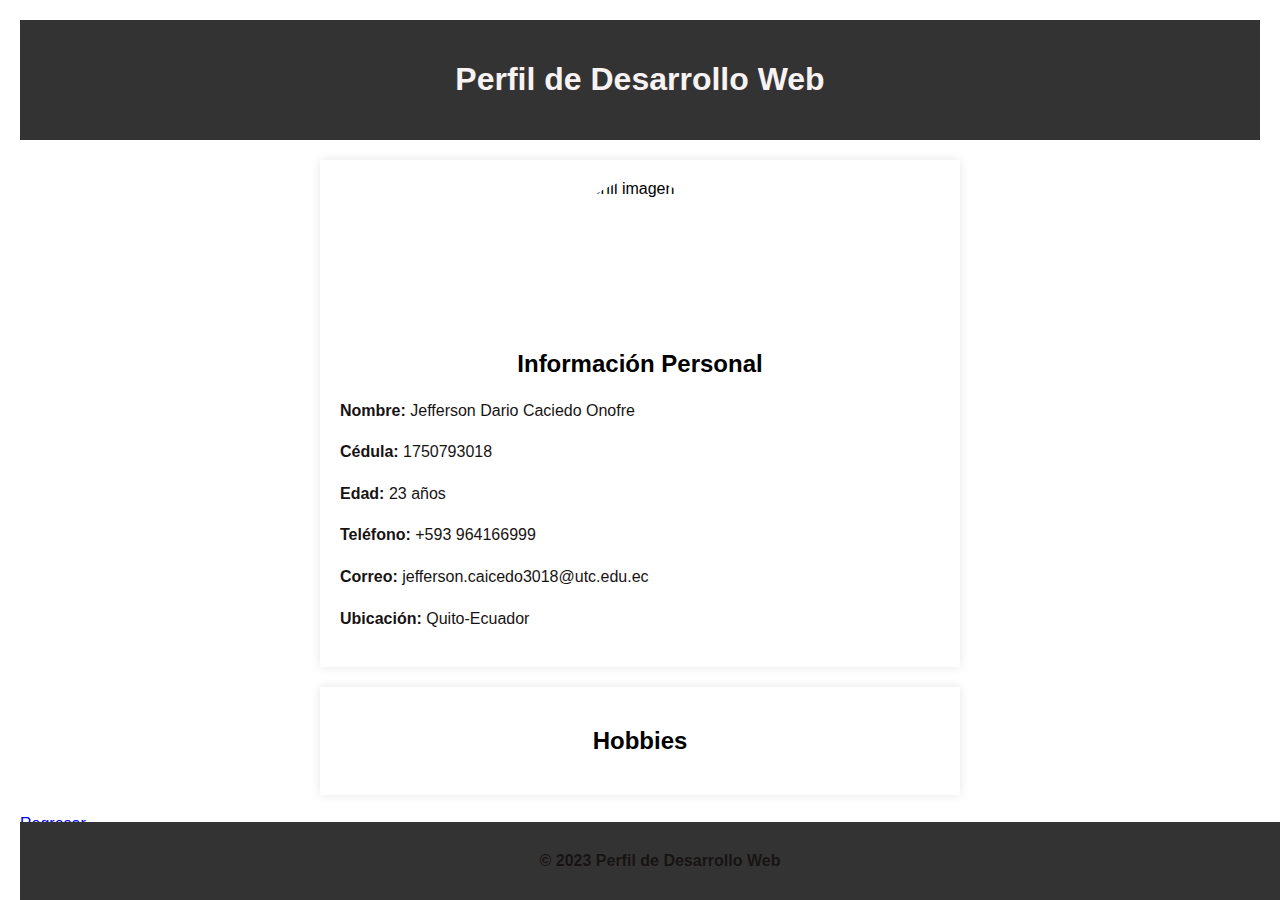
==== jefferson.html @ aee74003 "Update jefferson.html" ====
<!DOCTYPE html>
<html lang="es">
<head>
    <meta charset="UTF-8">
    <meta name="viewport" content="width=device-width, initial-scale=1.0">
    <title>Mi Perfil</title>
    <link rel="stylesheet" href="css_jefferson.css">
</head>
<body>

    <header>
        <h1>Perfil de Desarrollo Web </h1>
    </header>
    
    <section>
        <img src="imagen/perfil.jpg" alt="Perfil imagen">
        <h2>Información Personal</h2>
        <p><strong>Nombre:</strong> Jefferson Dario Caciedo Onofre</p>
        <p><strong>Cédula:</strong> 1750793018</p>
        <p><strong>Edad:</strong> 23 años</p>
        <p><strong>Teléfono:</strong> +593 964166999</p>
        <p><strong>Correo:</strong> jefferson.caicedo3018@utc.edu.ec</p>
        <p><strong>Ubicación:</strong> Quito-Ecuador</p>
    </section>
    
    <section>
        <h2>Hobbies</h2>
        <p></p>
    </section>
     <a href="index.html" style="margin-bottom: 50px;">Regresar</a>
    <footer>
       
        <p><strong>&copy; 2023 Perfil de Desarrollo Web</strong></p>
    </footer>
</body>
</html>
---- css_jefferson.css ----
body {
    font-family: Arial, sans-serif;
    margin: 20px;
}

header {
    text-align: center;
    padding: 20px;
    background-color: #333;
    color: #fff;
}

section {
    max-width: 600px;
    margin: 20px auto;
    padding: 20px;
    background-color: #fff;
    box-shadow: 0 0 10px rgba(0, 0, 0, 0.1);
}

footer {
    text-align: center;
    background-color: #333;
    color: #fff;
    position: fixed;
    bottom: 0;
    width: 100%;
    padding: 10px 0;
    z-index: 100; /* Asegura que el footer esté en el frente */
}

h1 {
    color: #f8f2f2;
}
h2 {
    color: black;
    text-align: center;
}

p {
    line-height: 1.6;
    color: #181313;
}

img {
    max-width: 100%;
    height: auto;
    display: block;
    margin: 0 auto;
    border-radius: 50%;
    width: 150px;
    height: 150px;
}

button {
    background-color: #4CAF50;
    color: white;
    padding: 10px 20px;
    border: none;
    border-radius: 5px;
    cursor: pointer;
    font-size: 16px;
    margin-top: 20px;
    margin-left: auto;
    margin-right: auto;
    display: block;
}

section:last-child,
button {
    margin-bottom: 80px;
    text-align: center;
}
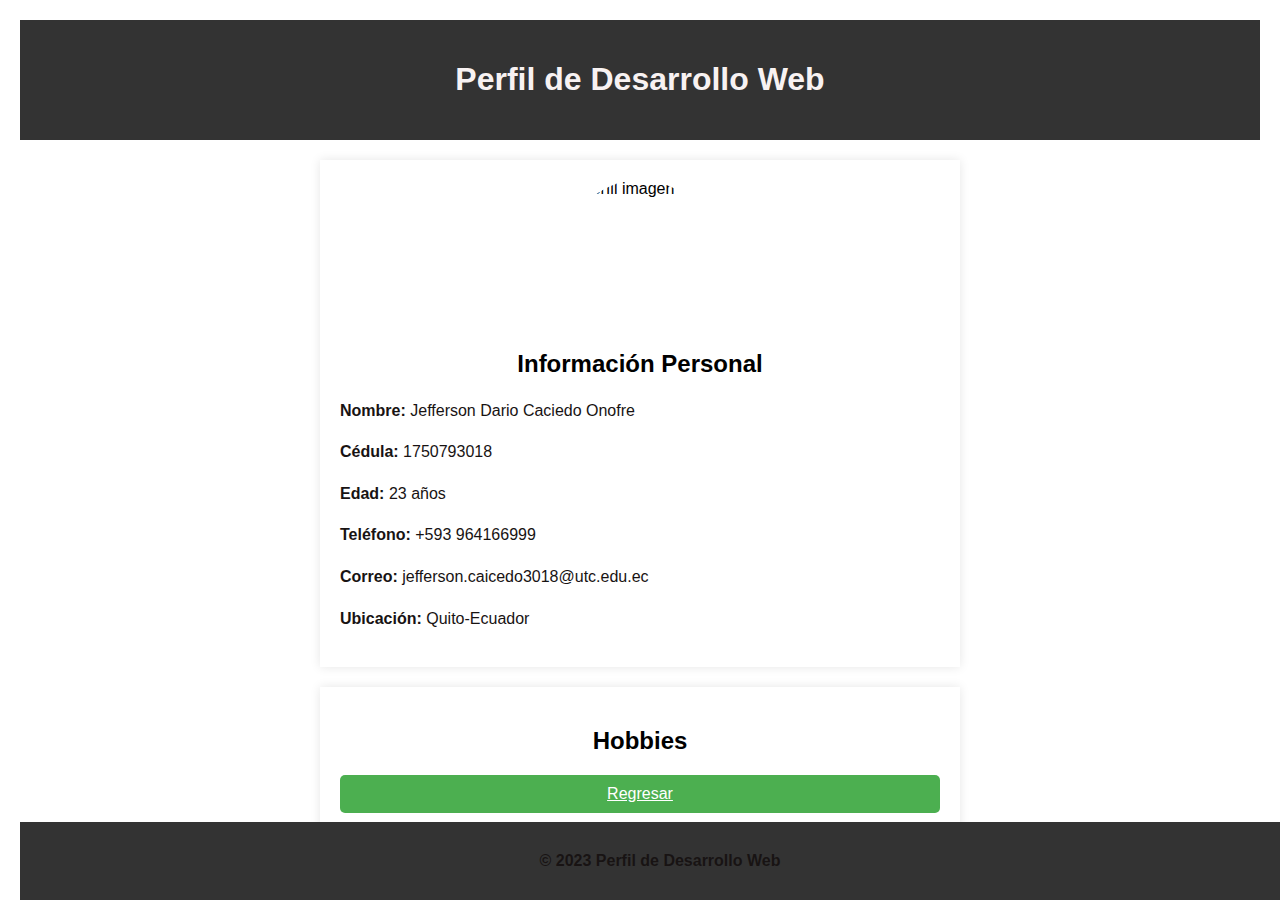
==== commit 973f69ed: "Update jefferson.html" ====
--- a/jefferson.html
+++ b/jefferson.html
@@ -26,10 +26,10 @@
     <section>
         <h2>Hobbies</h2>
         <p></p>
+        <a href="index.html" style="margin-bottom: 50px;">Regresar</a>
     </section>
-     <a href="index.html" style="margin-bottom: 50px;">Regresar</a>
+    
     <footer>
-       
         <p><strong>&copy; 2023 Perfil de Desarrollo Web</strong></p>
     </footer>
 </body>
--- a/css_jefferson.css
+++ b/css_jefferson.css
@@ -53,7 +53,7 @@
     height: 150px;
 }
 
-button {
+a {
     background-color: #4CAF50;
     color: white;
     padding: 10px 20px;
@@ -68,7 +68,7 @@
 }
 
 section:last-child,
-button {
+a {
     margin-bottom: 80px;
     text-align: center;
 }
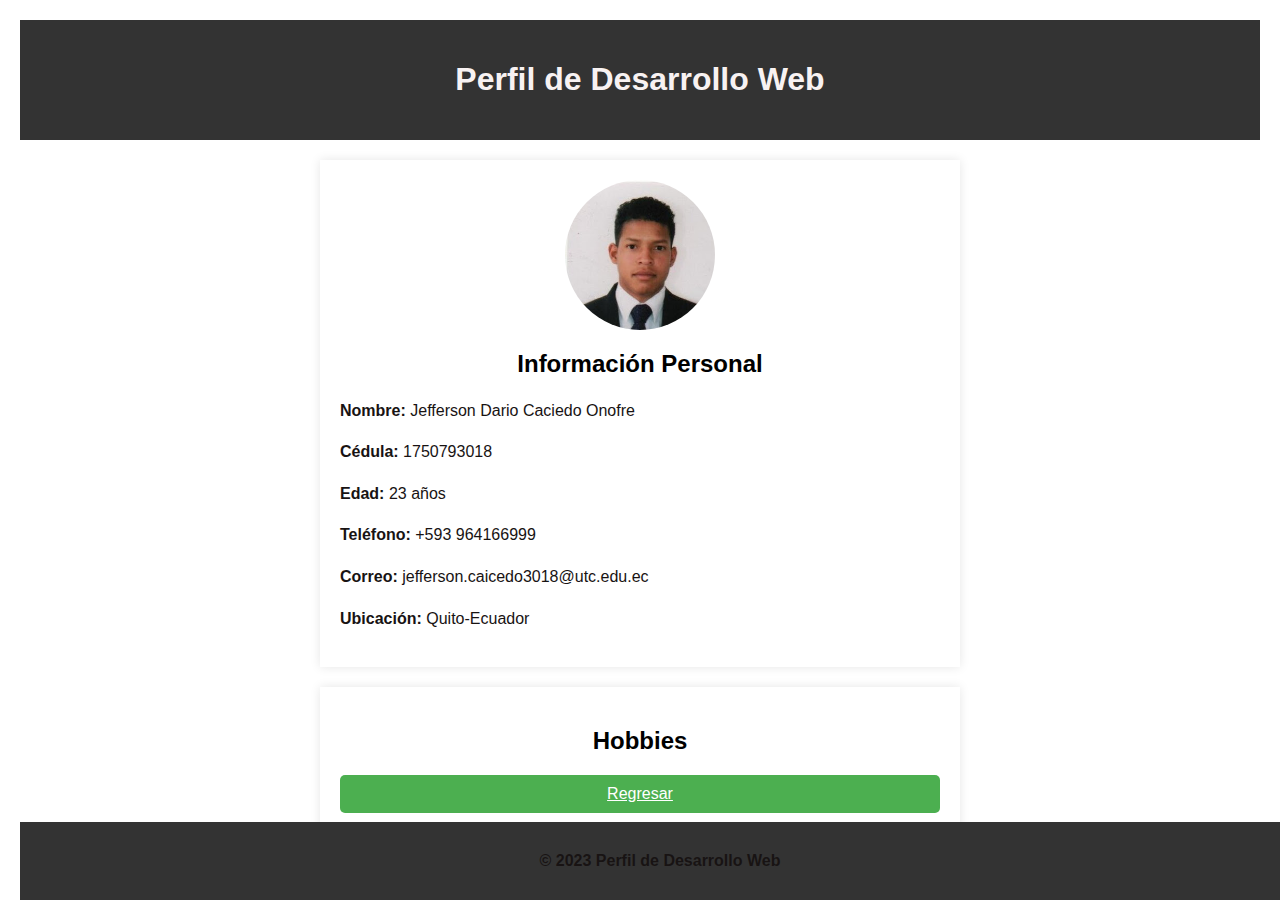
==== commit 25ff13a7: "Update jefferson.html" ====
--- a/jefferson.html
+++ b/jefferson.html
@@ -13,7 +13,7 @@
     </header>
     
     <section>
-        <img src="imagen/perfil.jpg" alt="Perfil imagen">
+        <img src="perfil.jpg" alt="Perfil imagen">
         <h2>Información Personal</h2>
         <p><strong>Nombre:</strong> Jefferson Dario Caciedo Onofre</p>
         <p><strong>Cédula:</strong> 1750793018</p>
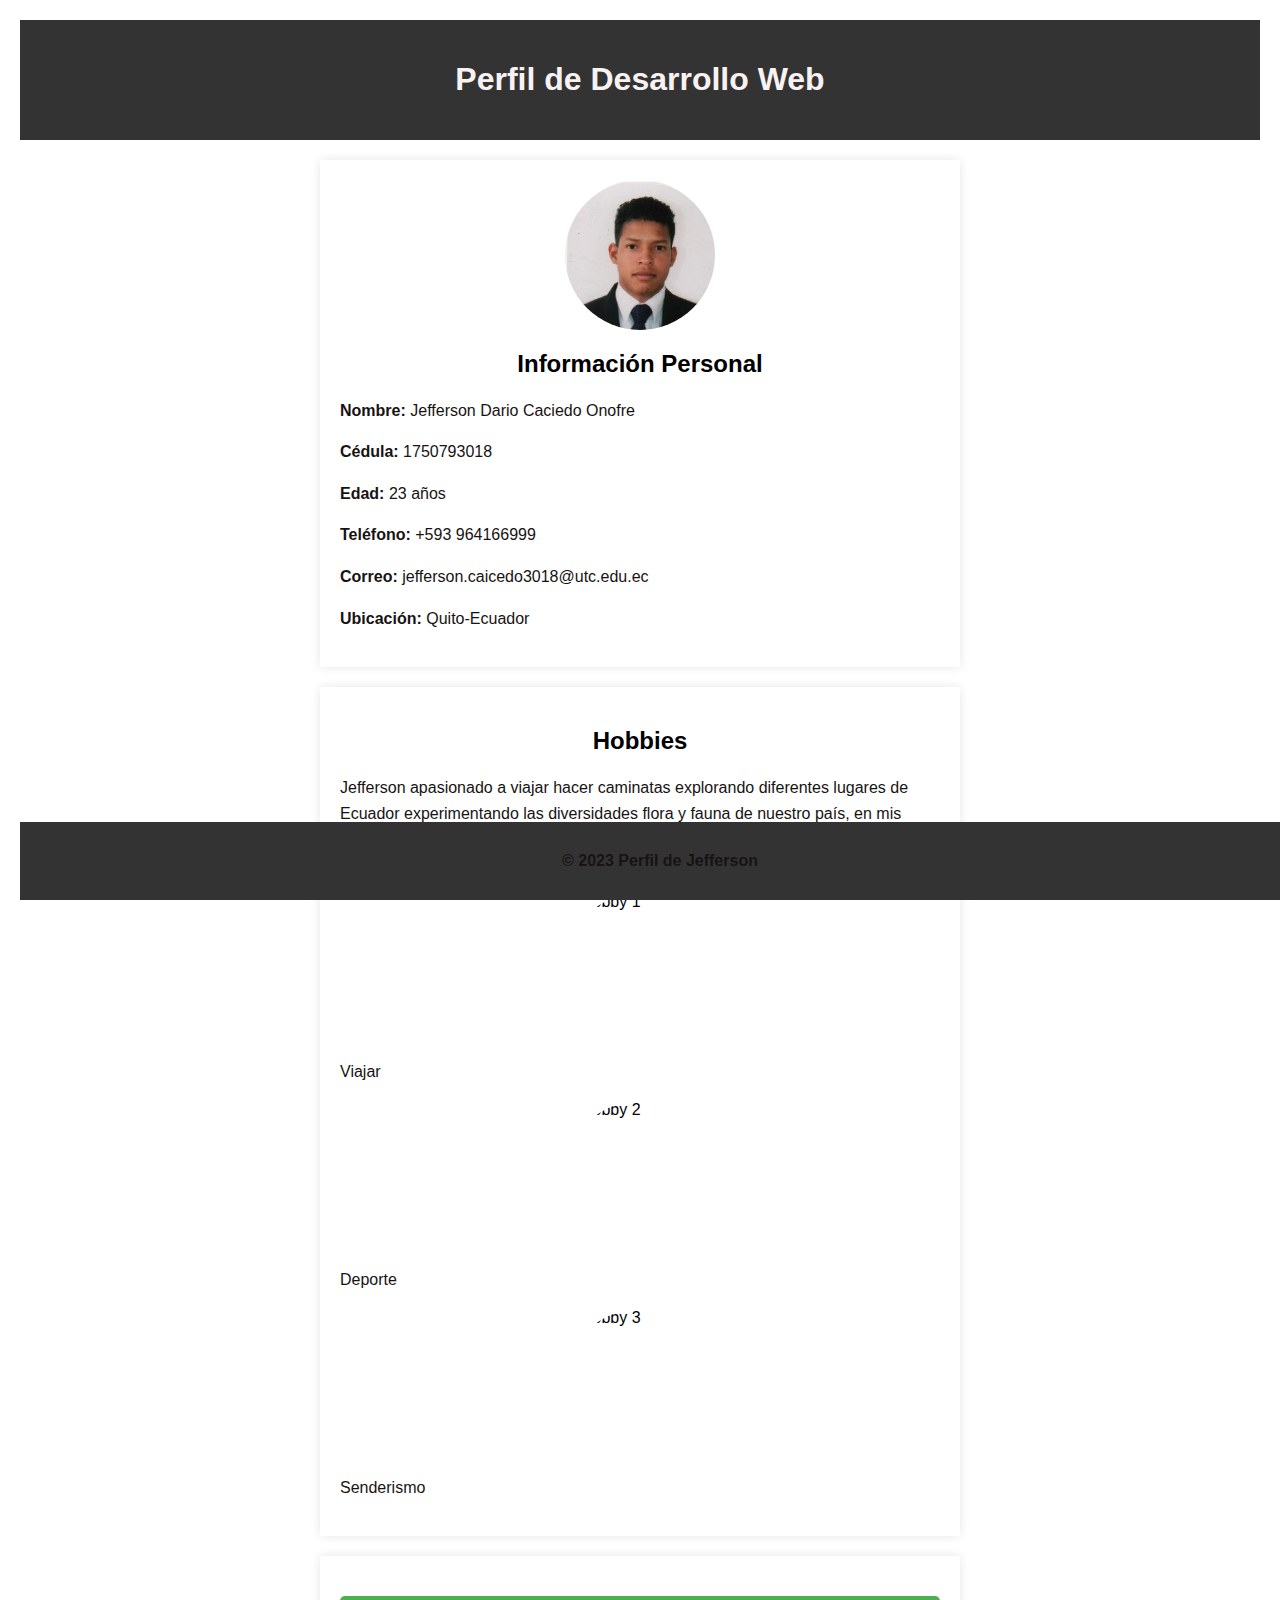
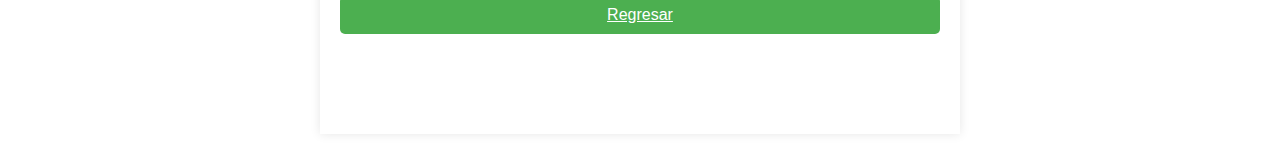
==== commit 407531b6: "Update jefferson.html" ====
--- a/jefferson.html
+++ b/jefferson.html
@@ -4,7 +4,7 @@
     <meta charset="UTF-8">
     <meta name="viewport" content="width=device-width, initial-scale=1.0">
     <title>Mi Perfil</title>
-    <link rel="stylesheet" href="css_jefferson.css">
+    <link rel="stylesheet" href="jefferson.css">
 </head>
 <body>
 
@@ -13,7 +13,7 @@
     </header>
     
     <section>
-        <img src="perfil.jpg" alt="Perfil imagen">
+        <img src="Foto_Jefferson.jpg" alt="Perfil imagen">
         <h2>Información Personal</h2>
         <p><strong>Nombre:</strong> Jefferson Dario Caciedo Onofre</p>
         <p><strong>Cédula:</strong> 1750793018</p>
@@ -25,12 +25,30 @@
     
     <section>
         <h2>Hobbies</h2>
-        <p></p>
-        <a href="index.html" style="margin-bottom: 50px;">Regresar</a>
+        <p>Jefferson apasionado a viajar hacer caminatas explorando diferentes lugares de Ecuador
+            experimentando las diversidades flora y fauna de nuestro país, en mis tiempos libre realizo
+            deporte como el fútbol, ecuavoley, deporte extremos, etc., divertiéndome de cada momento y 
+            disfrutando al máximo.</p>
+        <div class="hobbies-container">
+            <div class="hobby-item">
+                <img class="hobby-image" src="Foto1_Jeff.jpg" alt="Hobby 1">
+                <p>Viajar</p>
+            </div>
+            <div class="hobby-item">
+                <img class="hobby-image" src="Foto2_Jeff.jpg" alt="Hobby 2">
+                <p>Deporte</p>
+            </div>
+            <div class="hobby-item">
+                <img class="hobby-image" src="Foto3_Jeff.jpg" alt="Hobby 3">
+                <p>Senderismo</p>
+            </div>
+    </section>
+    <section>
+    <a href="index.html" class="regresar-link">Regresar</a>
     </section>
     
     <footer>
-        <p><strong>&copy; 2023 Perfil de Desarrollo Web</strong></p>
+        <p><strong>&copy; 2023 Perfil de Jefferson</strong></p>
     </footer>
 </body>
 </html>
--- a/jefferson.css
+++ b/jefferson.css
@@ -0,0 +1,74 @@
+
+body {
+    font-family: Arial, sans-serif;
+    margin: 20px;
+}
+
+header {
+    text-align: center;
+    padding: 20px;
+    background-color: #333;
+    color: #fff;
+}
+
+section {
+    max-width: 600px;
+    margin: 20px auto;
+    padding: 20px;
+    background-color: #fff;
+    box-shadow: 0 0 10px rgba(0, 0, 0, 0.1);
+}
+
+footer {
+    text-align: center;
+    background-color: #333;
+    color: #fff;
+    position: fixed;
+    bottom: 0;
+    width: 100%;
+    padding: 10px 0;
+    z-index: 100; /* Asegura que el footer esté en el frente */
+}
+
+h1 {
+    color: #f8f2f2;
+}
+h2 {
+    color: black;
+    text-align: center;
+}
+
+p {
+    line-height: 1.6;
+    color: #181313;
+}
+
+img {
+    max-width: 100%;
+    height: auto;
+    display: block;
+    margin: 0 auto;
+    border-radius: 50%;
+    width: 150px;
+    height: 150px;
+}
+
+a {
+    background-color: #4CAF50;
+    color: white;
+    padding: 10px 20px;
+    border: none;
+    border-radius: 5px;
+    cursor: pointer;
+    font-size: 16px;
+    margin-top: 20px;
+    margin-left: auto;
+    margin-right: auto;
+    display: block;
+}
+
+section:last-child,
+a {
+    margin-bottom: 80px;
+    text-align: center;
+}
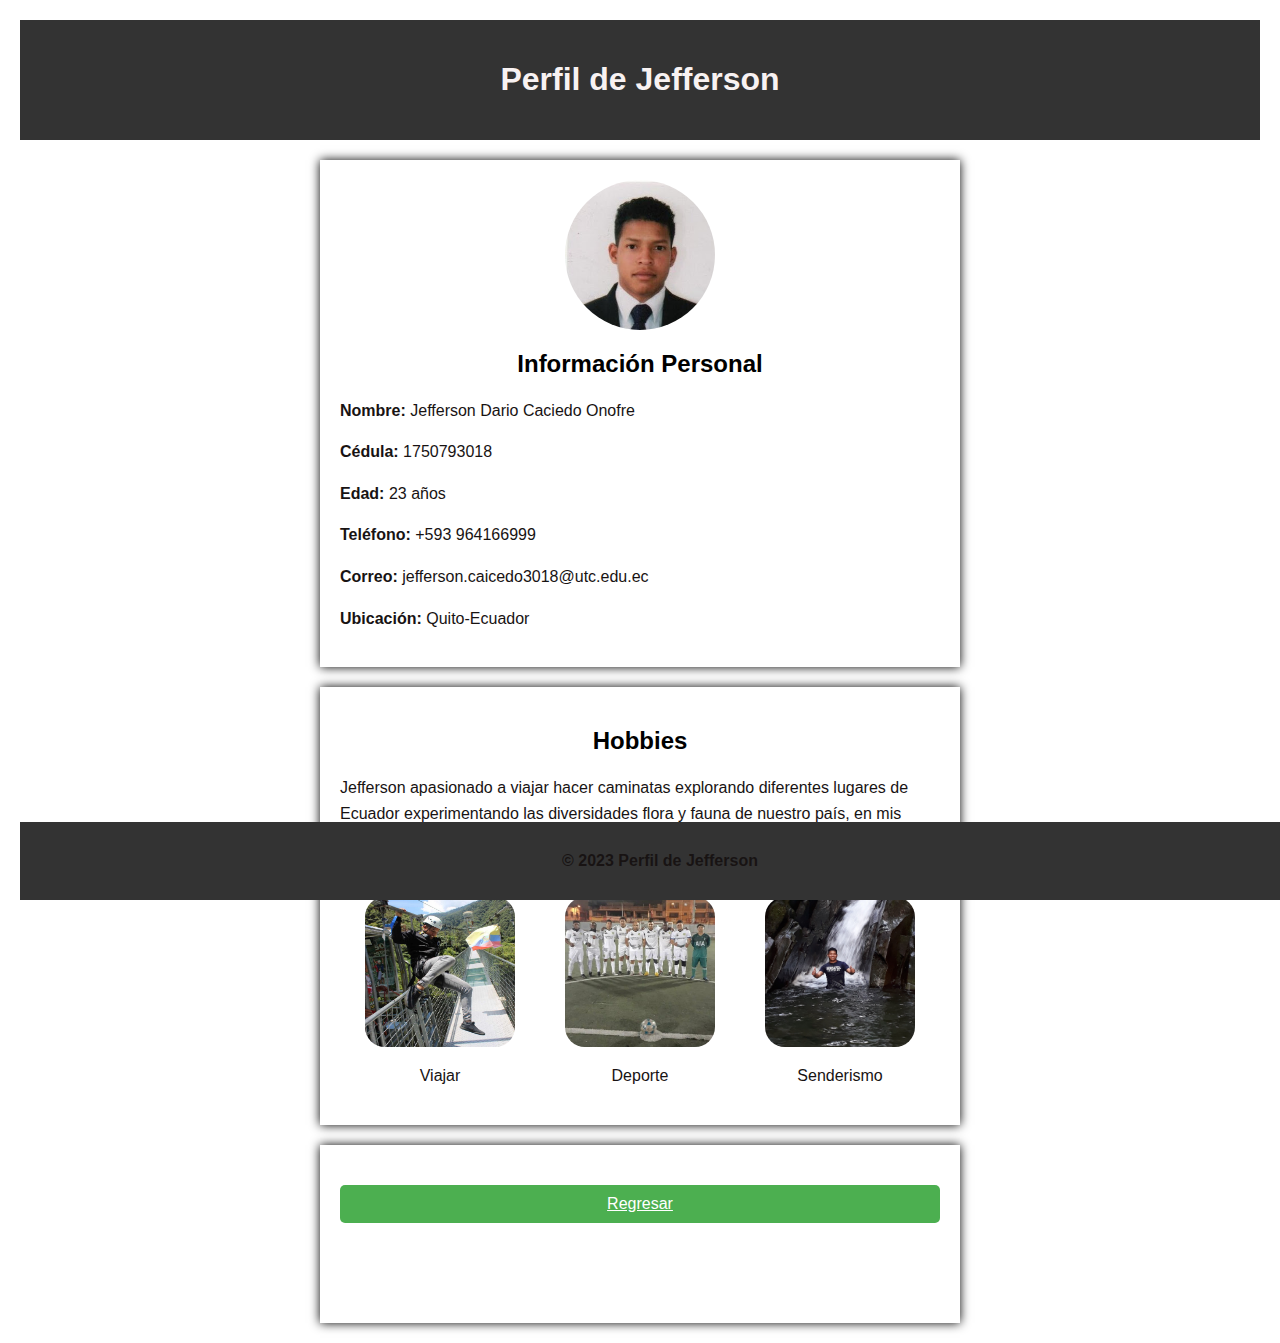
==== commit 4f0efb27: "Update jefferson.html" ====
--- a/jefferson.html
+++ b/jefferson.html
@@ -9,7 +9,7 @@
 <body>
 
     <header>
-        <h1>Perfil de Desarrollo Web </h1>
+        <h1>Perfil de Jefferson </h1>
     </header>
     
     <section>
--- a/jefferson.css
+++ b/jefferson.css
@@ -16,7 +16,8 @@
     margin: 20px auto;
     padding: 20px;
     background-color: #fff;
-    box-shadow: 0 0 10px rgba(0, 0, 0, 0.1);
+    box-shadow: 0 0 10px;
+    flex-direction: column;
 }
 
 footer {
@@ -27,7 +28,7 @@
     bottom: 0;
     width: 100%;
     padding: 10px 0;
-    z-index: 100; /* Asegura que el footer esté en el frente */
+    z-index: 100;
 }
 
 h1 {
@@ -72,3 +73,18 @@
     margin-bottom: 80px;
     text-align: center;
 }
+.hobbies-container {
+    display: flex;
+    align-items: center;
+    margin-top: 20px;
+}
+
+.hobby-image {
+   
+    border-radius: 20px;
+    margin-bottom: 10px;
+}
+.hobby-item {
+    width: 48%;
+    text-align: center;
+}
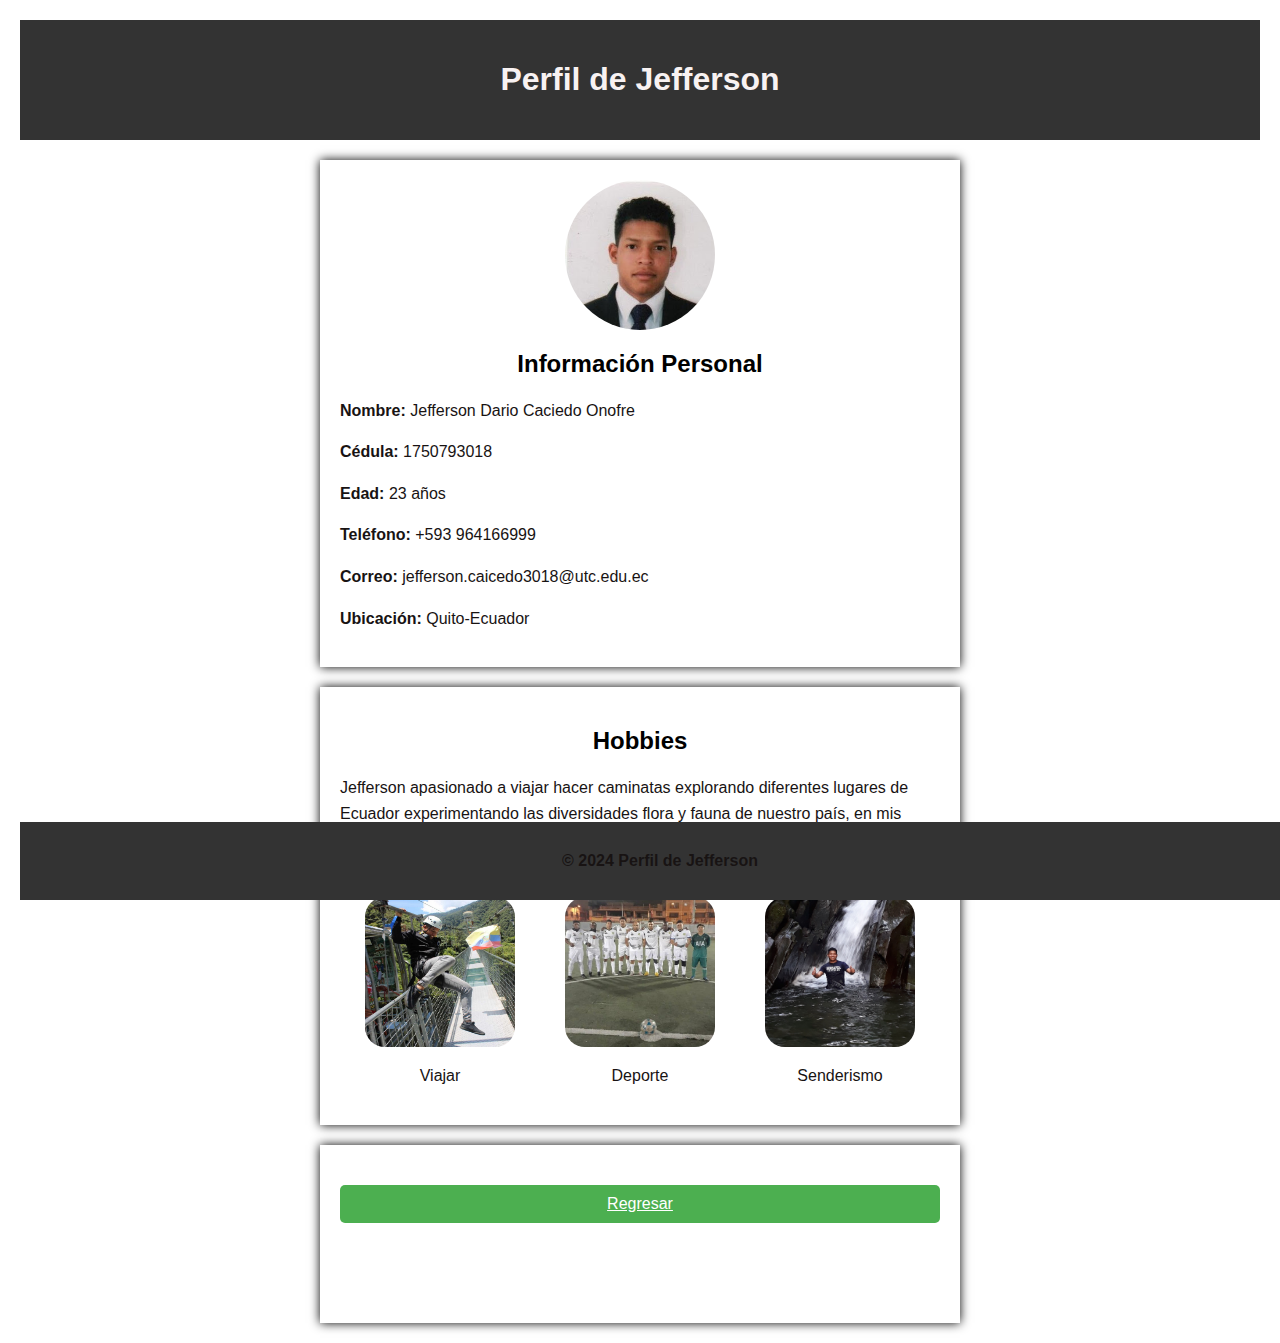
==== commit 6256d9f4: "Update jefferson.html" ====
--- a/jefferson.html
+++ b/jefferson.html
@@ -48,7 +48,7 @@
     </section>
     
     <footer>
-        <p><strong>&copy; 2023 Perfil de Jefferson</strong></p>
+        <p><strong>&copy; 2024 Perfil de Jefferson</strong></p>
     </footer>
 </body>
 </html>
